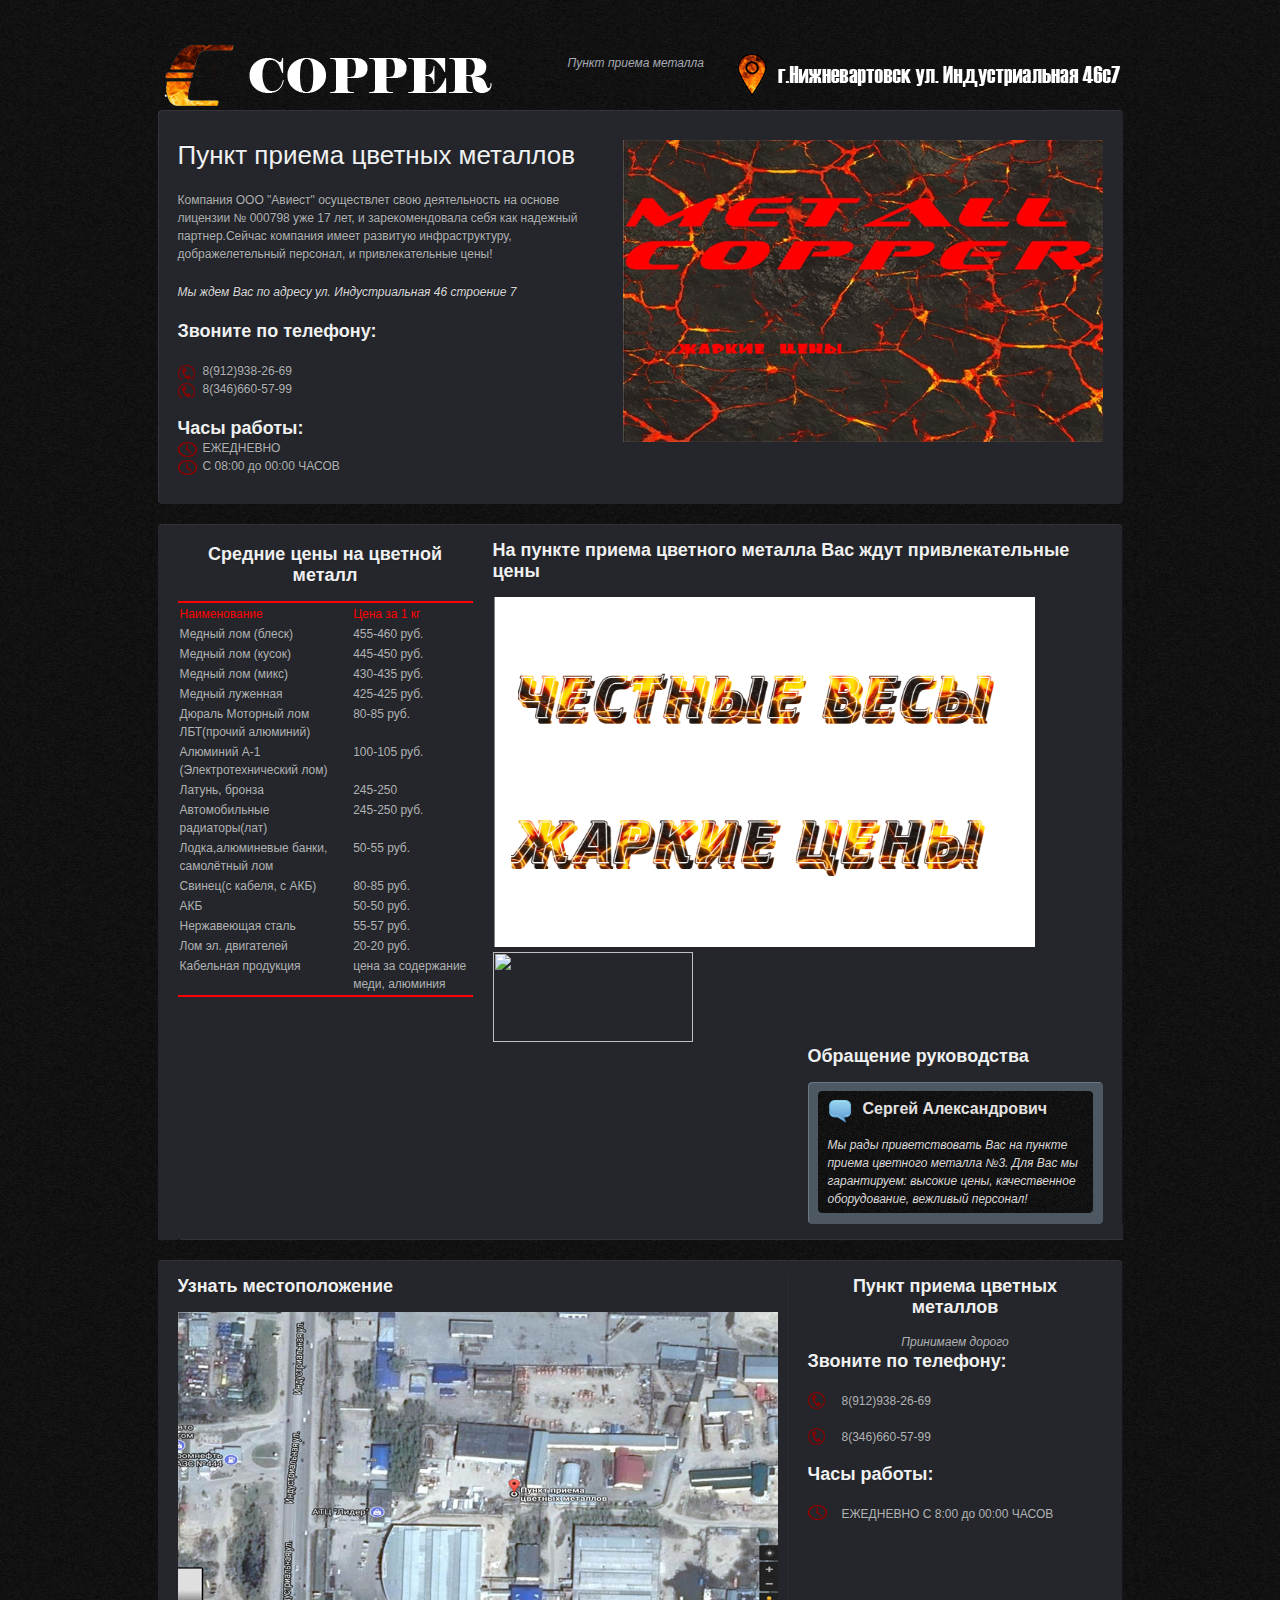
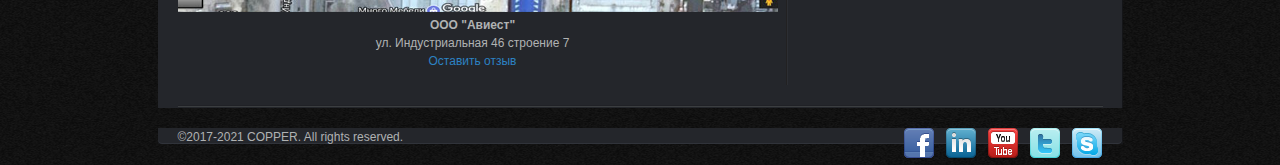
==== index.html @ 227e57f2 "unnit commet" ====
<!DOCTYPE html PUBLIC "-//W3C//DTD XHTML 1.0 Strict//EN" "http://www.w3.org/TR/xhtml1/DTD/xhtml1-strict.dtd">
<html xmlns="http://www.w3.org/1999/xhtml">
<head>
<meta http-equiv="Content-Type" content="text/html; charset=UTF-8" />
<meta name="viewport" content="width=960px, initial-scale=1.0">
	<title>Прием металла</title>
	<link rel="shortcut icon" href="images/favion1.png" type="image/x-icon">
	<link rel="stylesheet" type="text/css" media="screen" href="css/styles.css" />
    <link rel="stylesheet" type="text/css" href="/prettyPhoto.css" media="all" />
    <link rel="stylesheet" type="text/css" href="/jquery.fancybox-1.3.4.css" media="screen"/>
    <link rel="stylesheet" type="text/css" href="/tipsy.css" media="all" />
	<script type="text/javascript" src="js/jquery-1.4.2.min.js"></script>
    <script type="text/javascript" src="js/twitter.js"></script>
	<script type="text/javascript" src="js/jquery.cycle.all.min.js"></script>
	<script type="text/javascript" src="js/jquery.jcarousel.min.js"></script>
    <script type="text/javascript" src="js/jquery.prettyPhoto.js"></script>
    <script type="text/javascript" src="js/fancybox/jquery.fancybox-1.3.4.pack.js"></script>
    <script type="text/javascript" src="js/jquery.tipsy.js"></script>
	<script type="text/javascript" src="js/function.js"></script>
	<script src="https://vk.com/js/api/openapi.js?150" type="text/javascript"></script>
</head>
<body>
	<div class="wrap">
		<div id="header">
		    <img src="images/z1.png" alt="Landiva" />
			<p>Пункт приема металла</p>
			<div class="phone_number">
            <img src="images/adres1.png" alt="Call us" />
            </div>
   		</div>
	</div>
	<div id="featured_area">
        <div class="wrap">
			<ul id="slider_images">
				<li><img src="images/slider/pic12.png" alt="Image" /></li>
			</ul>
            <div class="featured_text">
				<h2>Пункт приема цветных металлов</h2>
				<p>Компания ООО "Авиест" осуществлет свою деятельность на основе лицензии № 000798 уже 17 лет, и зарекомендовала себя как надежный партнер.Сейчас компания имеет развитую инфраструктуру, дображелетельный персонал, и привлекательные цены!			</p>
                <p class="sub">Мы ждем Вас по адресу ул. Индустриальная 46 строение 7 </p>
                <h4> Звоните по телефону:</h4>
                <ul id="features">
                    <li>8(912)938-26-69</li>
                    <li>8(346)660-57-99</li>
                </ul>
				<h4> Часы работы:</h4>
				 <ul id="features1">
                    <li>ЕЖЕДНЕВНО</li>
                    <li>С 08:00 до 00:00 ЧАСОВ</li>
                </ul>
                <div class="action_buttons">
				</div>
				<div></div>
			</div>
		</div>
	</div>
	<div class="wrap">
		<div id="content">
		    <div class="content_top"></div>
            <div class="content_mid">
            <div class="content_area">
             <div class="columns">
                <div class="column">
				<h4 id align="center">Средние цены на цветной металл</h4>
      <table>
          <td><font color="red">Наименование</font></td>
		  <td></td>
		   <td><font color="red">Цена за 1 кг</font></td>
		   <hr>
        </tr>
		  <tr>
          <td>Медный лом (блеск)</td>
		  <td></td>
		  <td>455-460 руб.</td>
		  </tr border: 3px solid black>
		   <tr>
		   <td>Медный лом (кусок)</td>
		  <td></td>
		  <td>445-450 руб.</td>
		   </tr>
		   <td>Медный лом (микс)</td>
		  <td></td>
		  <td>430-435 руб.</td>
        </tr>
		 <td>Медный луженная</td>
		  <td></td>
		  <td>425-425 руб.</td>
        </tr>
		<tr>
          <td>Дюраль
		  Моторный лом
		  ЛБТ(прочий алюминий)</td>
		  <td></td>
		  <td>80-85 руб.</td>
		  </tr>
		   <td>Алюминий А-1
		   (Электротехнический лом)</td>
		  <td></td>
		  <td>100-105 руб.</td>
        </tr>
		  <tr>
          <td>Латунь, бронза </td>
		  <td></td>
		  <td>245-250</td>
		  </tr>
		  <tr>
		  <td>Автомобильные радиаторы(лат)</td>
		  <td></td>
		  <td>245-250 руб.</td>
        </tr>
		 <tr>
          <td>Лодка,алюминевые банки,
		  самолётный лом</td>
		  <td></td>
		  <td>50-55 руб.</td>
		  </tr>
		   <td>Свинец(с кабеля, с АКБ)</td>
		  <td></td>
		  <td>80-85 руб.</td>
        </tr>
		  <tr>
          <td>АКБ</td>
		  <td></td>
		  <td>50-50 руб.</td>
        </tr>
		   <td>Нержавеющая сталь</td>
		  <td></td>
		  <td>55-57 руб.</td>
        </tr>
		 <tr>
          <td>Лом эл. двигателей</td>
		  <td></td>
		  <td>20-20 руб.</td>
        </tr>
		   <td>Кабельная продукция</td>
		  <td></td>
		  <td>цена за содержание меди, алюминия</td>
        </tr>
		</table>
	<hr>	
				</div>
             <h4>На пункте приема цветного металла Вас ждут привлекательные цены</h4>
			  <div class="wrap">
			<ul id="slider_images">
				<li><img src="images/slider/2.png" alt="Image" /></li>
			</ul>
			 <img src=".../images/1.jpg" border="0" title="Жаркие цены" alt="" width="200" height="90"> </img>
            </div>
            <div id="testimonials_area">
            <h4>Обращение руководства</h4>
				<div class="testimonials">
	             <ul id="testimonial">
    	         <li>
    	         <span class="meta">Сергей Александрович</span>
                 <p>Мы рады приветствовать Вас на пункте приема цветного металла №3. Для Вас мы гарантируем: высокие цены, качественное оборудование, вежливый персонал!
    	         <li>
    	         <span class="meta">Алексей Степанцов</span>
                 <p>Хорошее обслуживание, цены приемлемые. Если понадобиться, то обращаться буду сюда</p>
                 </li>
                 </ul>
				</div>
            </div>
            <div class="clear"></div>
			</div>
		    <div class="content_bottom"></div>
		</div>
		</div>
	</div>
	</div>
	<div class="wrap">
	<div id="footer">
	    <div class="content_top"></div>
        <div class="content_mid">
        <div class="footer_area">
        <div class="wrap">
			<div class="bottom_left">
				<h4 id align="center">Узнать местоположение</h4>
				 <a href="https://www.google.ru/maps/place/%D0%9F%D1%83%D0%BD%D0%BA%D1%82+%D0%BF%D1%80%D0%B8%D0%B5%D0%BC%D0%B0+%D1%86%D0%B2%D0%B5%D1%82%D0%BD%D1%8B%D1%85+%D0%BC%D0%B5%D1%82%D0%B0%D0%BB%D0%BB%D0%BE%D0%B2/@60.9615961,76.5318621,383m/data=!3m1!1e3!4m5!3m4!1s0x436d3ecd51646a4b:0x32685d65cf4d503d!8m2!3d60.9625845!4d76.533911" title="Местоположение" target="_blank">
<img id align="center" title="Местоположение" src="images/images/4.jpg" alt="Местопоожение" width="600" height="300" />
</a
<float="left">
<clear>
             <p id align="center" ><strong>ООО "Авиест"</strong><br />
                ул. Индустриальная 46 строение 7 <br />
               <a id="button" title="Отзыв" href="https://www.google.ru/maps/place/%D0%9F%D1%83%D0%BD%D0%BA%D1%82+%D0%BF%D1%80%D0%B8%D0%B5%D0%BC%D0%B0+%D1%86%D0%B2%D0%B5%D1%82%D0%BD%D1%8B%D1%85+%D0%BC%D0%B5%D1%82%D0%B0%D0%BB%D0%BB%D0%BE%D0%B2/@60.9615961,76.5318621,383m/data=!3m1!1e3!4m5!3m4!1s0x0:0x32685d65cf4d503d!8m2!3d60.962585!4d76.5339113" target="_blank">Оставить отзыв</a>
                <div class="twitter-block">
                <div id="twitter"></div>
                </div>
            </div>
            <div class="botttom_contact">
	<h4 id align="center">Пункт приема цветных металлов</h4>
 <p align="center" font-size="14px"> <em> Принимаем дорого</em> </p>
  <h4> Звоните по телефону:</h4>
			 <ul id="features">
                  <img src="images/checklist.png" class="left">  
				   <li>8(912)938-26-69</li></br>
				   <img src="images/checklist.png" class="left">
                    <li>8(346)660-57-99</li></br>
                </ul>
				<h4> Часы работы:</h4>
				 <ul id="features1">
				 <img src="images/checklist1.png" class="left">
                    <li>ЕЖЕДНЕВНО С 8:00 до 00:00 ЧАСОВ</li></br>
							
			</div>
			</div>
            <div class="clear"></div>
			<div class="divider"></div>
            <div class="copyright">
                 <p>&copy;2017-2021 COPPER. All rights reserved.</p>
            </div>
            <div class="social">
				<ul>
            	<li><a href="#" title="facebook"><img src="images/social/facebook_32.png" width="32" height="32" alt="facebook" title="facebook" class="social"/></a></li>
  				<li><a href="#" title="linkedin"><img src="images/social/linkedin_32.png" width="32" height="32" alt="linkedin" title="linkedin" /></a></li>
  				<li><a href="#" title="skype"><img src="images/social/youtube_32.png" width="32" height="32" alt="myspace" title="youtube" /></a></li>
  				<li><a href="#" title="twitter"><img src="images/social/twitter_32.png" width="32" height="32" alt="twitter" title="twitter" /></a></li>
  				<li><a href="#" title="flickr"><img src="images/social/skype_32.png" width="32" height="32" alt="buzz" title="skype" /></a></li>
				</ul>
            </div>
        </div>
		</div>
		    <div class="content_bottom"></div>
	</div>
	</div>
</body>
</html>
---- css/styles.css ----
/* ========================== CSS Reset ========================== */
* {
	border: 0 none;	
	font-family: Helvetica, Arial, sans-serif;
	font-size: 100%;
	font-style: inherit;
	font-weight: inherit;
	margin: 0;
	outline: 0;
	padding: 0;
	vertical-align: baseline;
}

/* ========================== General Styles ========================== */
body {
	background: url("../images/body_bg.png") repeat 50% 0%;
}

.wrap {
	margin: 0 auto;
	width: 965px;
}

a {
	text-decoration: none;
}

a:hover {
	text-decoration: underline;
}

p, li {
	color: #b0b2b3;
	font-size: 12px;
	line-height: 1.5em;
}
td {color: #b0b2b3;
	font-size: 12px;
	line-height: 1.5em;
	
}

h1, h2, h3, h4 {
    font-family:"Nevis",sans-serif;

}

h1 {
	font-size: 30px;
}


h2 {
	font-size: 26px;
}


h3 {
	font-size: 22px;
	color: #eff0f1;
	font-weight: bold;
	text-shadow: 0px 1px 0px #222;
}

h4 {
	font-size: 18px;
	color: #eff0f1;
	font-weight: bold;
	text-shadow: 0px 1px 0px #222;
}


img.left {
	margin-right: 15px;
}

img.right {
	margin-left: 15px;
}

ul {
	list-style: none;
}

strong {
	font-weight: bold;
}

em {
	font-style: italic;
}

.clear {
	clear: both;
	overflow: hidden;
}

.divider {
	background: url("../images/divider.png") repeat-x top left;
	height: 3px;
	margin-left:0 auto;
	margin-right:0 auto;
	margin-top:20px;
	margin-bottom:20px;
}

.divider_bottom {
	background: url("../images/divider.png") repeat-x top left;
	height: 3px;
	margin-left:0 auto;
	margin-right:0 auto;
	margin-bottom:20px;
}

.left {
    float:left;
}

/* ============= buttons ==================  */
.action_buttons {
    margin-top:20px;
}

.action_buttons ul li {
    margin-bottom: 20px;
    float:left;
    list-style:none;
    background:none;

}

.action_buttons ul li a {
    text-decoration:none;
    text-shadow:0 1px 1px #4d4f55;
}

.action_button1 {
    background: url(../images/action_button1.png) no-repeat;
    display: block;
    width: 148px;
    height:  43px;
    line-height: 43px;
    text-align:center;
    font-size: 20px;
    color: #fff;
    font-weight: bold;
}

.tour_button {
    background: url(../images/tour_button.png) no-repeat;
    display: block;
    width: 120px;
    height:  31px;
    line-height: 31px;;
    text-align:center;
    font-size: 12px;
    color: #fff;
    font-weight: bold;
    margin-top:20px;
}

.tour_button:hover {
    text-decoration:none;
}

.action_button2 {
    background: url(../images/action_button2.png) no-repeat;
    display: block;
    width: 148px;
    height:  43px;
    line-height: 43px;
    text-align:center;
    font-size: 20px;
    color: #fff;
    font-weight: bold;
}

	.or {
    margin-left:10px;
    margin-right: 10px;
    line-height:43px;
    font-size: 20px;
    color: #828282;
 }
 
 
.columns a.more_button {
    font-size:12px;
    display: block;
    text-align:center;
    background:url("../images/more_button.png") no-repeat;
    width:100px;
    height:30px;
    padding:8px 0 0;
    color:#fff;
    text-shadow:0 1px 1px #4d4f55;
}

.columns a.more_button:hover {
	text-decoration: none;
}



/* ========================== Header Styles ========================== */
#header {
	height: 64px;
	padding-top: 40px;
}

#header img, #header h1 {
	float: left;
}

#header p {
	color: #a6aab3;
	float:left;
	font-size: 12px;
	margin: 14px 0 20px 10px;
	font-style:italic;
}

#header .phone_number {
    float:right;
}


/* ========================== Content Styles ========================== */
#content {
    margin-top:20px;
	margin-bottom: 20px;
	overflow: hidden;
}

#content .content_top, #footer .content_top{
    background: url("../images/content_top_bg.png") no-repeat;
    width:965px;
    height:16px;

}

#content .content_mid, #footer .content_mid {
    background: url("../images/content_mid_bg.png") repeat-y;
    width:965px;
}

#content .content_bottom, #footer .content_bottom  {
    background: url("../images/content_bottom_bg.png") no-repeat;
    width:965px;
    height:16px;
}

#content .content_area {
   width:925px;
   margin:0 auto;

}

#content h4 {
    margin-bottom:15px;
}

/* ========================== columns Styles ========================== */
.columns {
    width:925px;
	overflow: hidden;
}

.columns .column_last {
	margin-right: 0;
	padding-right: 0;
	float: right;
	width: 295px;
	padding-top: 4px;
}

.columns .column {
	float: left;
	margin-right: 20px;
	padding-top: 4px;
	width: 295px;
	margin-left:0;
}

.columns p {
	margin-bottom: 15px;
}

.column p, .column_last p {
    color:#ffffff;
}



/* ======== scroll images ======*/

#scrollimages-wrap {
    min-width: 610px;
    float:left;
    padding-bottom:4px;
}

#scrollimages {
    width: 610px;
    height: 142px;
    background: url(../images/scrollimages_bg.png) no-repeat;
    float:right;
    display: block;
    overflow:hidden;
    position: relative;
}

#scrollimages .jcarousel-container-horizontal {
    width: 540px;
    padding-top: 20px;
    float: left;
    margin-left: 35px;
}
#scrollimages .jcarousel-item {
    width: 118px;
    height: 88px;
    padding: 7px;
    background:transparent url(../images/tumb-bg.png) no-repeat center;
    border:none;
}
#scrollimages .jcarousel-item-horizontal {
    margin-left: 0;
    margin-right: 20px;
}

.carousel-next {
    width: 25px;
    height: 25px;
    display: block;
    cursor: pointer;
    text-indent: -9999px;
    background: transparent url(../images/control-next.png) no-repeat 0 0;
    position: absolute;
    right: 5px;
    top: 41%;
    float: left;
}

.carousel-next:hover {
   background: transparent url(../images/control-next-hover.png) no-repeat 0 0;
}

.carousel-prev {
    width: 25px;
    height: 25px;
    display: block;
    cursor: pointer;
    text-indent: -9999px;
    background: transparent url(../images/control-prev.png) no-repeat 0 0;
    position: absolute;
    left: 5px;
    top: 41%;
    float: left;
}

.carousel-prev:hover {
    background: transparent url(../images/control-prev-hover.png) no-repeat 0 0;
}

a.zoom {
    position: relative;
    display: block;
    background: url(../images/icon-black.png) center center no-repeat;
    margin: 0;
    padding: 0;
}


/*================== Hide content =======================*/
.hide {
    display:none;
}

#more_desc1, #more_desc2, #more_desc3 {
    border:1px solid #EBEBEB;
    padding:20px;
    background:#fefefe;
    width:600px;
}

#more_desc1 h4, #more_desc2 h4, #more_desc3 h4 {
    color:#4e5863;
	text-shadow: 0px -1px 0px #fff;
	padding-left:20px;
}

#more_desc1 p, #more_desc2 p, #more_desc3 p {
    font-size:12px;
    padding:20px 20px 0;
    line-height:1.5em;
}



#footer .botttom_contact a.more_button {
    float:left;
    font-size:12px;
    display: block;
    text-align:center;
    background:url("../images/more_button.png") no-repeat;
    width:100px;
    height:30px;
    padding:8px 0 0;
    color:#fff;
    text-shadow:0 1px 1px #4d4f55;
    margin-top:5px;
}

#footer .botttom_contact a.more_button:hover {
	text-decoration: none;
}
	
#contact-form{
    border:1px solid #EBEBEB;
    padding:20px;
    background:#fefefe;
}

.notification_error,.notification_ok{
    margin:10px 0px 10px 0px;
    line-height:1.5em;
    font-size:13px;
    color:red;
}

.notification_ok {
    color:#b6b6b8;
}

#contact-form h4 {
    margin:5px 0px 6px 0px;
    color:#4e5863;
	text-shadow: 0px -1px 0px #fff;
    border:none;

}

#contact-form li{
    list-style:none;
    padding:10px 0px 10px 0px;
    clear:both;
}

#contact-form input{

    float:left;
    width:220px;
    height:20px;
    border:1px solid #DDD;
    -moz-border-radius:2px;
    -webkit-border-radius:2px;
    border-radius:2px;
    padding-left:10px;
}

#contact-form label{
    font-size:12px;
    width:120px;
    float:left;
    color:#b0b2b3;
    text-shadow:0 1px 1px #fff;
}

#contact-form textarea{
    width:220px;
    height:140px;
    float:left;
    border:1px solid #DDD;
    -moz-border-radius: 4px;
    -webkit-border-radius: 4px;
    border-radius: 4px;
}

#contact-form input:hover, #contact-form textarea:hover,
#contact-form input:focus, #contact-form textarea:focus {
    box-shadow: rgba(0,0,0, 0.1) 0px 0px 8px;
    -moz-box-shadow: rgba(0,0,0, 0.1) 0px 0px 8px;
    -webkit-box-shadow: rgba(0,0,0, 0.1) 0px 0px 8px;
}

#contact-form button{
    width:100px;
    height:30px;
    margin:10px 0px 0px 0px;
    padding:0 0 0;
    color:#fff;
    text-shadow:0 1px 1px #4d4f55;
    font-size:12px;
    text-align:center;
    line-height:1.5em;
    cursor:pointer;
    background:url(../images/more_button.png);
    border:0px;
}

}

/* ========================== featured Styles ========================== */


#featured_area {
	padding: 15px 0;
}

#featured_area .wrap {
	background: url("../images/featured-area-bg.png") no-repeat top left;
	width: 965px;
	height: 394px;
	overflow: hidden;
	position: relative;
}



#featured_area #slider_images {
	position: absolute;
	left: 465px;
	top: 30px;
	height: 310px;
	width: 480px;
	overflow: hidden;
}

#featured_area p {
	color: #b0b2b3;
	font-size: 12px;
	margin-bottom: 0;
	text-shadow: 0px -1px 0px #1a1b1f;
	line-height:1.5em;
	padding-top:20px;
}

#featured_area h2 {
	color: #eff0f1;
	font-size: 26px;
	margin-bottom: 0;
	text-shadow: 0px -1px 0px #1a1b1f;
}

#featured_area .sub {
	color: #d8d8d8;
	text-shadow: 0px -1px 0px #1a1b1f;
	font-style:italic;
}

.featured_text {
	position: absolute;
	width:425px;
	top: 30px;
	margin-left: 20px;
}

.featured_text h4 {
    margin-top:20px;
}

.featured_text ul#features {
    margin-top:20px;
}


.featured_text ul#features li {
	color: #b0b2b3;
	text-shadow: 0px -1px 0px #1a1b1f;
	line-height:1.5em;
    background:url("../images/checklist.png") no-repeat 0% 3px;
    padding-left:25px;
}

.featured_text ul#features1 li {
	color: #b0b2b3;
	text-shadow: 0px -1px 0px #1a1b1f;
	line-height:1.5em;
    background:url("../images/checklist1.png") no-repeat 0% 3px;
    padding-left:25px;
}
 hr {
    border: none; /* Убираем границу */
    background-color: red; /* Цвет линии */
    color: red; /* Цвет линии для IE6-7 */
    height: 2px; /* Толщина линии */
   }
#sliderNav {
	bottom: 25px;
	overflow: hidden;
	position: absolute;
	left: 415px;
}

#sliderNav a {
	background: url("../images/slider_buttons.png") no-repeat bottom left;
	display: block;
	float: left;
	height: 12px;
	margin: 0 0 0 7px;
	text-indent: -9999px;
	width: 12px;
}

#sliderNav a.activeSlide {
	background-position: top left;
}


/*================ Featured form ========================================= */

.featured_form {
    float:right;
	width: 465px;
	margin-top: 30px;
    background:transparent url(../images/ver_divider.png) center left repeat-y;
    padding-left:32px;
}


#signupform {
    float:right;
	height: auto;
	width: 445px;
	margin-right:20px;
	background-color: #363c44;
	border-left: 1px solid #4d5661;
	border-top: 1px solid #4d5661;
	border-radius: 4px;
	-moz-border-radius: 4px;
	-webkit-border-radius: 4px;
	padding-bottom:20px;
}


.form_input {
    margin-top:-10px;
	background: url("../images/form_divider.png") repeat-x bottom;
	padding-bottom:10px;
}

.form_input_first {
    margin-top:-10px;
	background: url("../images/form_divider.png") repeat-x bottom;
	padding-bottom:10px;
}

.form_input_last {
    margin-top:0px;
}

label {

    font-size:12px;
    line-height:33px;
	color: #b0b2b3;
	text-shadow: 0px -1px 0px #1a1b1f;
	margin-left: 30px;
    text-align:left;
    font-weight:bold;
}

#signupform input {
    float:right;

	background: url("../images/feat_form_input.png") no-repeat top left;
	height: 33px;
	width: 300px;
	color: #b0b2b3;
	font-size:12px;
	font-weight:bold;
	padding-left:10px;
    margin-right:20px;
	line-height: 1.5em;
}

#signupform input:focus {
	background: url("../images/feat_form_input_focus.png") no-repeat top left;
}

#signupform > div {
	margin-bottom: 20px;
}

#signupform .form_input_last input#checkbox {
	float: left;
	width: 12px;
	height: 12px;
	margin: 15px 15px 0 0;
	margin-left:30px;
}

#signupform img.arrow_down {
    padding-left:30px;
    margin-top:20px;
    float:left;
    margin-right:20px;
}

#signupform h4 {
    margin-top:20px;
    line-height:1.5em;
	background: url("../images/form_divider.png") repeat-x bottom;
	padding-bottom:20px;
}

#signupform span {
	float: left;
	margin: 12px 0 0 0;
	line-height: 1.5em;
	font-size: 12px;
	color: #eee;
}


#signupform span a {
    color:#2c82c3;
}


#signupform #submit {
	height: 31px;
	width: 120px;
	background: url("../images/signup.png") no-repeat top left;
	display: block;
    color:#fff;
    text-shadow:0 1px 1px #4d4f55;
    font-size:12px;
    cursor:pointer;
    float:right;
    margin-right:30px;
}


/* ========================== Newsletter Styles ========================== */
#newsletter {
	background: url("../images/newsletter_form.png") no-repeat top left;
	height: 65px;
	margin-bottom: 20px;
	overflow: hidden;
	padding-left: 100px;
}

#newsletter h4 {
    line-height:1.5em;
	margin-left: 10px;
	padding-top:8px;
}

#newsletter p {
	color: #b0b2b3;
    line-height:1.5em;
	font-style: italic;
	margin-left: 10px;
}

#newsletter form {
	float: right;
	margin: -37px 20px 0 0;
	overflow: hidden;
}

#newsletter input, #newsletter button {
	float: left;
	height: 33px;
}

#newsletter input {
	background: url("../images/newsletter_form_input.png") no-repeat top left;
	color: #eee;
	font-size: 12px;
	margin-right: 10px;
	padding-left: 10px;
	width: 241px;
	line-height: 33px;
}

#newsletter button {
	background: url("../images/newsletter_form_button.png") no-repeat top left;
	text-indent: -9999px;
	width: 80px;
	cursor:pointer;
}


/*----- Testimonial ------*/

#testimonials_area {
    float:right;
    width:295px;
}



.testimonials {
    float:right;
    width:295px;
    height:142px;
    background: url("../images/small-right.png") no-repeat top left;
}

.testimonials ul li {
    padding:20px;
    padding-top:15px;
    line-height:1.5em;
    color:#e3e1e1;
}

.testimonials span.meta {
    background:url("../images/quote.png") top left no-repeat;
    font-size:16px;
    font-weight:bold;
    text-align:right;
    padding-left:35px;
    line-height:1.5em;
    padding-bottom:15px;
}


.testimonials p {
    color:#d9d7d7;
    font-style:italic;
    padding-top:15px;
}




/* ========================== Footer Styles ========================== */
#footer {	
	padding: 0;
	margin-bottom:20px;
}

#footer .footer_area {
   width:925px;
   margin:0 auto;
}

#footer .wrap {
	overflow: hidden;
   width:925px;
}

.botttom_contact {
	float: right;
	width:295px;
    padding-left:20px;
}

.botttom_contact h4 {
    margin-bottom:15px;
}

.botttom_contact p {
    line-height:1.5em;
}

.botttom_contact ul {
    margin-top:20px;

}

.botttom_contact ul li.f_right {
    float:right;

}

#footer p {
	color: #b0b2b3;
}
#footer a {
    color:#2c82c3;
}

.twitter-block {
    margin-top:15px;
    color:#b0b2b3;
}

.bottom_left img.left {
    float:left;
}

#twitter {
	width: 590px;
	float: left;
	padding-right:20px;
}
#twitter ul {
	padding: 0;
	margin: 0;
	float: left;
}
#twitter ul li {
    background:url("../images/tweet_quote.png") top left no-repeat;
	line-height: 1.5em;
	float: left;
    margin-bottom:15px;
	padding-left:35px;
}
#twitter ul li a {
	padding: 0;
}
#twitter ul li a:hover {
	text-decoration: none;
	border-bottom: 1px solid #444444;
}


.bottom_left  {
    background:url(../images/ver_divider.png) right repeat-y;
    float:left;
    width:590px;
    padding-right:20px;
}

.bottom_left h4 {
    text-align:left;
}

.bottom_left img {
	margin-top: 15px;
}

.footer_area .copyright {
    float:left;
}

.footer_area .copyright p {
    line-height:1.5em;
}

/*--- Social ---- */

.social {
    float:right;
}

.social ul {
    list-style:none;
}

.social ul li {
    float:left;
    margin-left:10px;
}
/*--- Table ---- */
.table { 
cellpading="0"
cellspacing="0" 
width="100%" 
height="100%" 
border:2 solid black
}
.font-style {
bgcolor:fff;}
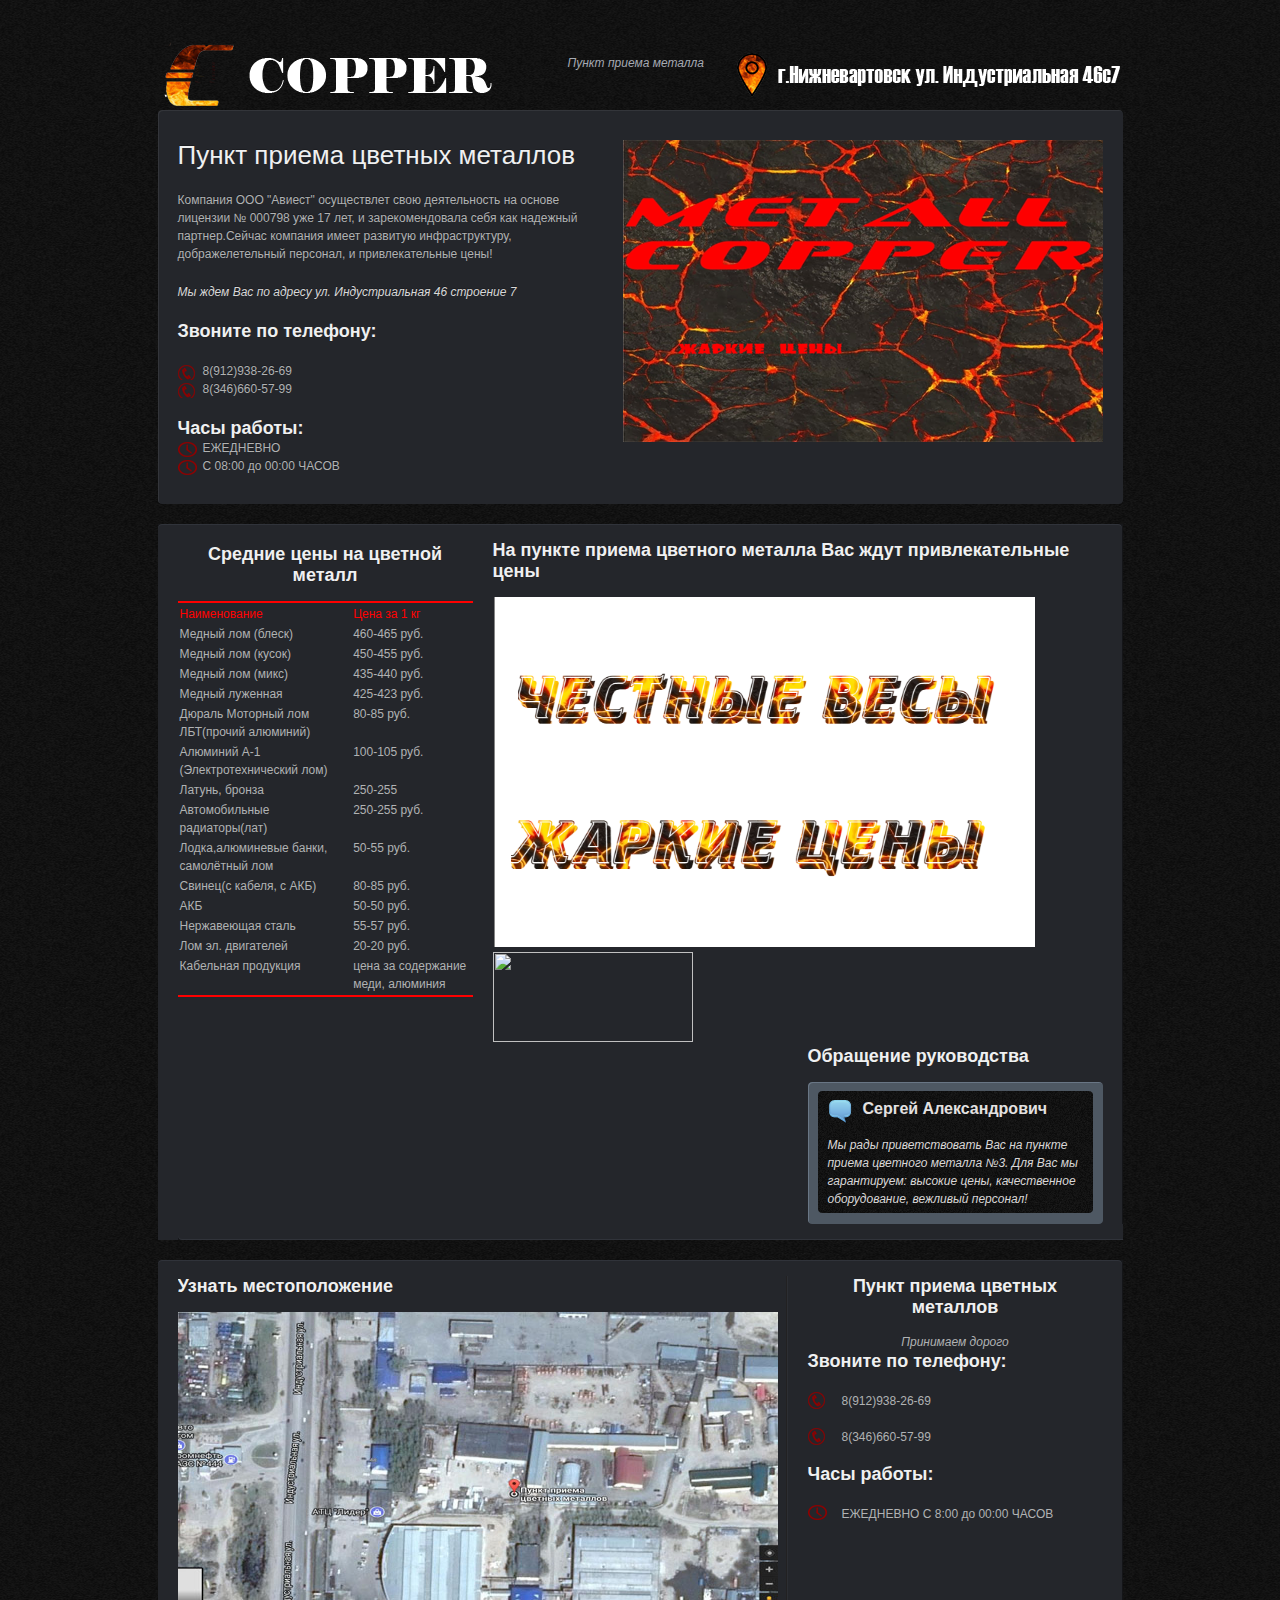
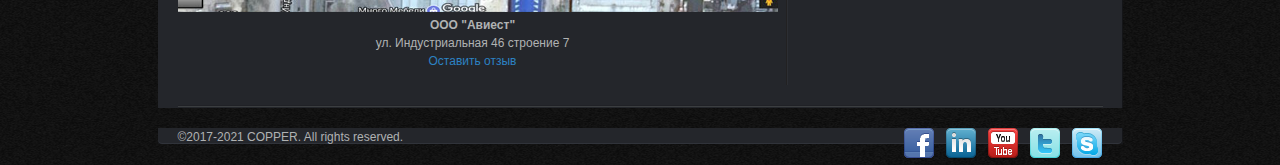
==== commit 65d5a033: "Unit commet" ====
--- a/index.html
+++ b/index.html
@@ -71,20 +71,20 @@
 		  <tr>
           <td>Медный лом (блеск)</td>
 		  <td></td>
-		  <td>455-460 руб.</td>
+		  <td>460-465 руб.</td>
 		  </tr border: 3px solid black>
 		   <tr>
 		   <td>Медный лом (кусок)</td>
 		  <td></td>
-		  <td>445-450 руб.</td>
+		  <td>450-455 руб.</td>
 		   </tr>
 		   <td>Медный лом (микс)</td>
 		  <td></td>
-		  <td>430-435 руб.</td>
+		  <td>435-440 руб.</td>
         </tr>
 		 <td>Медный луженная</td>
 		  <td></td>
-		  <td>425-425 руб.</td>
+		  <td>425-423 руб.</td>
         </tr>
 		<tr>
           <td>Дюраль
@@ -101,12 +101,12 @@
 		  <tr>
           <td>Латунь, бронза </td>
 		  <td></td>
-		  <td>245-250</td>
+		  <td>250-255</td>
 		  </tr>
 		  <tr>
 		  <td>Автомобильные радиаторы(лат)</td>
 		  <td></td>
-		  <td>245-250 руб.</td>
+		  <td>250-255 руб.</td>
         </tr>
 		 <tr>
           <td>Лодка,алюминевые банки,
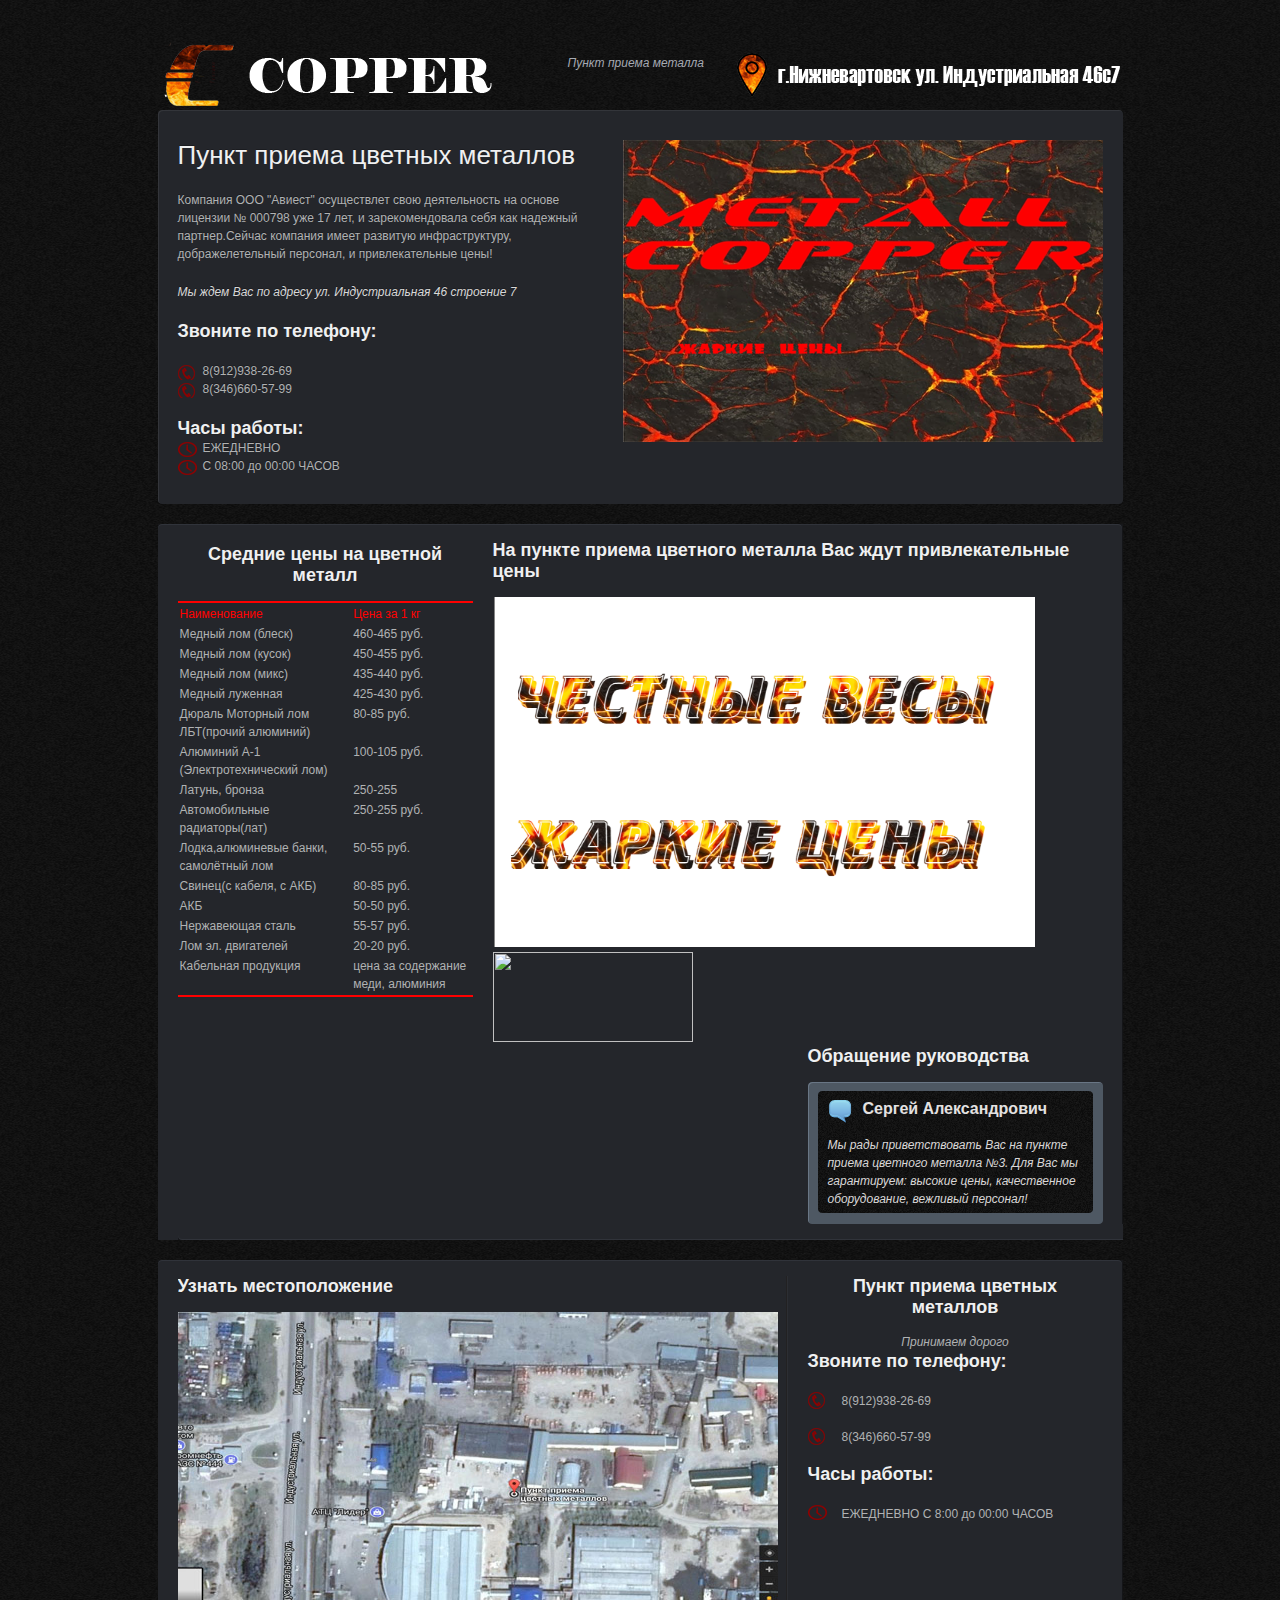
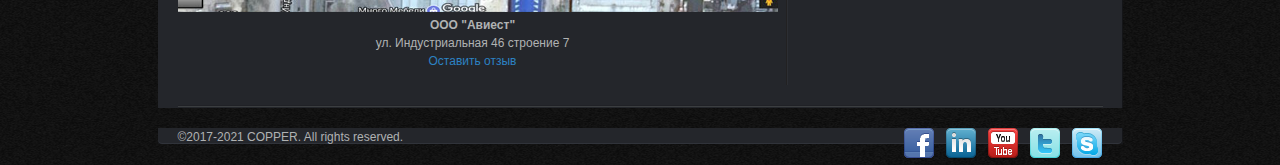
==== commit 07b82a4f: "Unit commmet" ====
--- a/index.html
+++ b/index.html
@@ -84,7 +84,7 @@
         </tr>
 		 <td>Медный луженная</td>
 		  <td></td>
-		  <td>425-423 руб.</td>
+		  <td>425-430 руб.</td>
         </tr>
 		<tr>
           <td>Дюраль
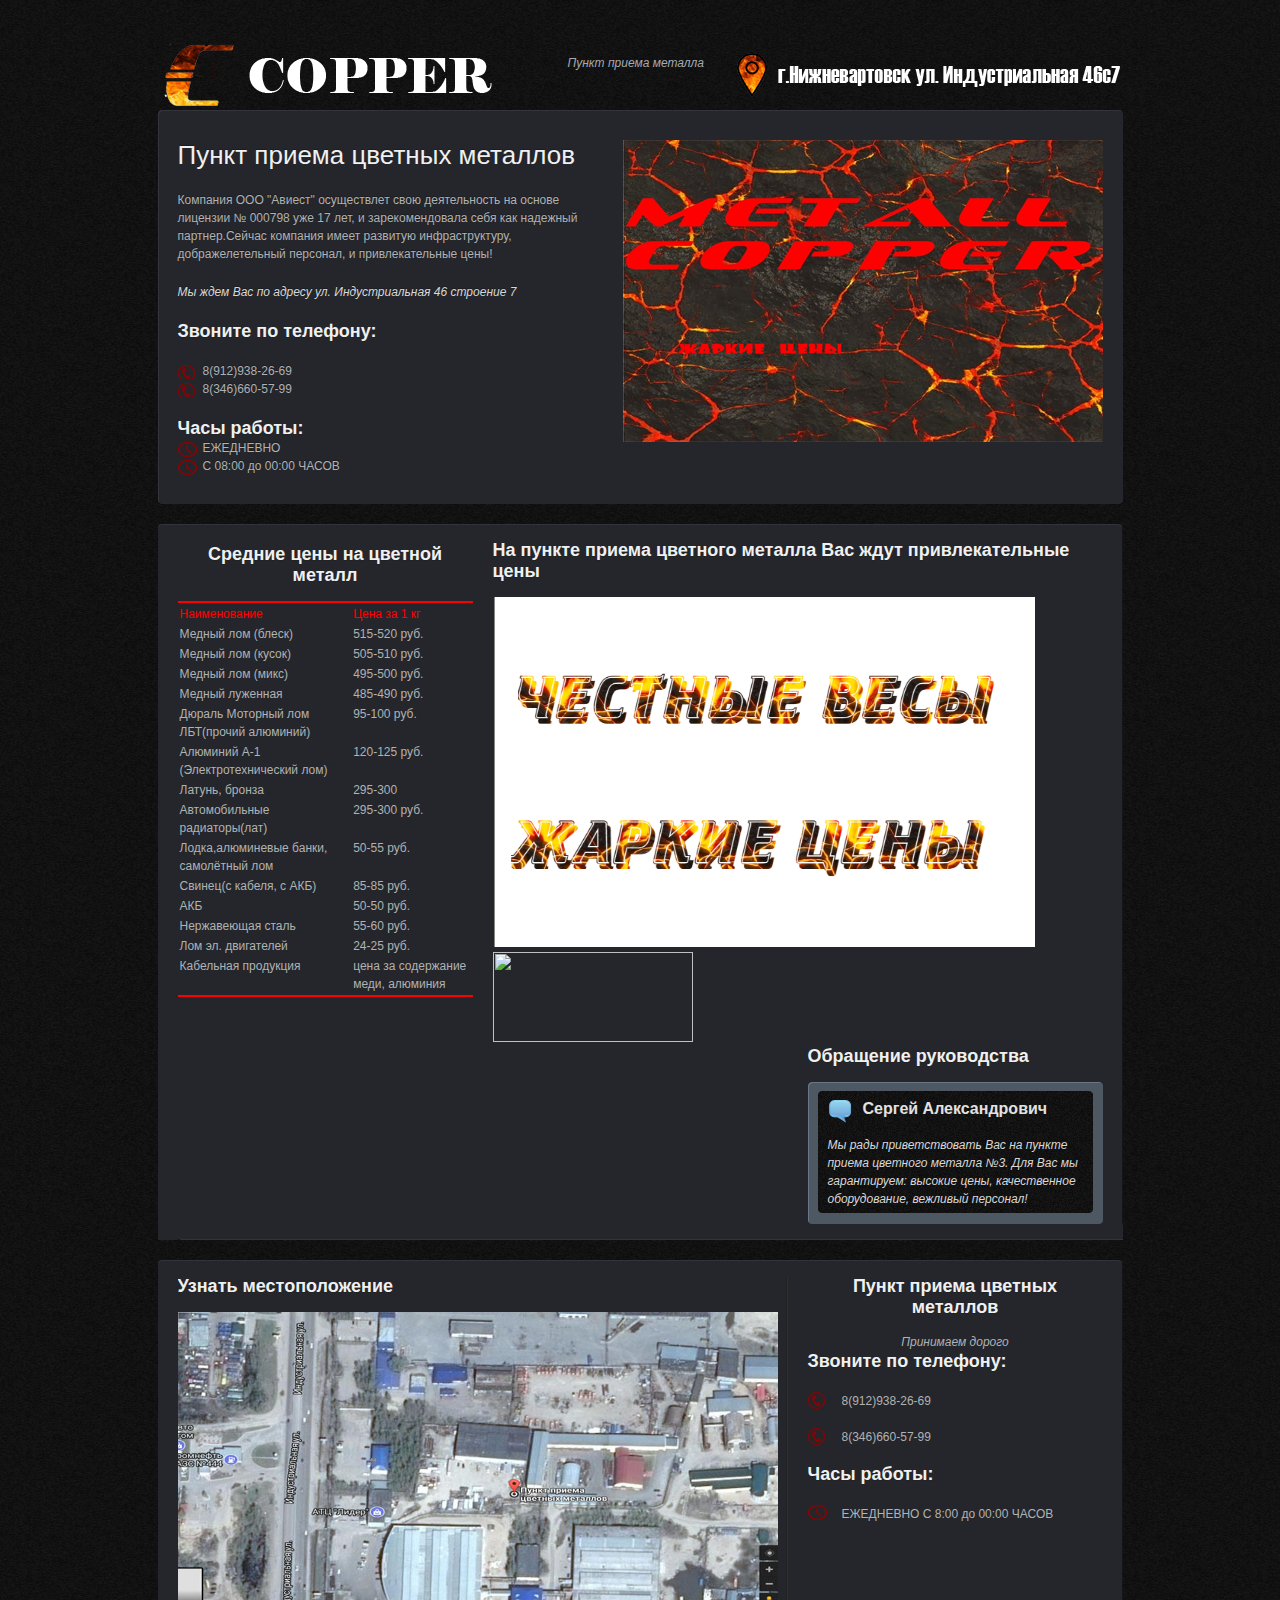
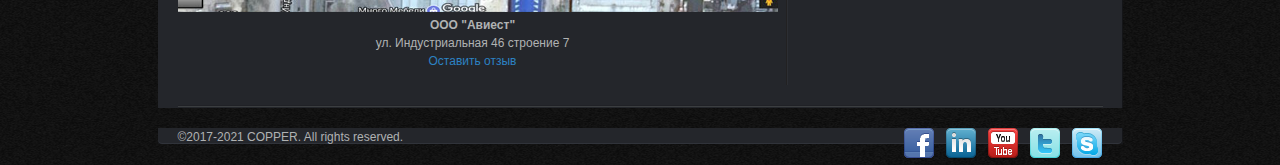
==== commit 6381ad59: "Update index.html" ====
--- a/index.html
+++ b/index.html
@@ -71,42 +71,42 @@
 		  <tr>
           <td>Медный лом (блеск)</td>
 		  <td></td>
-		  <td>460-465 руб.</td>
+		  <td>515-520 руб.</td>
 		  </tr border: 3px solid black>
 		   <tr>
 		   <td>Медный лом (кусок)</td>
 		  <td></td>
-		  <td>450-455 руб.</td>
+		  <td>505-510 руб.</td>
 		   </tr>
 		   <td>Медный лом (микс)</td>
 		  <td></td>
-		  <td>435-440 руб.</td>
+		  <td>495-500 руб.</td>
         </tr>
 		 <td>Медный луженная</td>
 		  <td></td>
-		  <td>425-430 руб.</td>
+		  <td>485-490 руб.</td>
         </tr>
 		<tr>
           <td>Дюраль
 		  Моторный лом
 		  ЛБТ(прочий алюминий)</td>
 		  <td></td>
-		  <td>80-85 руб.</td>
+		  <td>95-100 руб.</td>
 		  </tr>
 		   <td>Алюминий А-1
 		   (Электротехнический лом)</td>
 		  <td></td>
-		  <td>100-105 руб.</td>
+		  <td>120-125 руб.</td>
         </tr>
 		  <tr>
           <td>Латунь, бронза </td>
 		  <td></td>
-		  <td>250-255</td>
+		  <td>295-300</td>
 		  </tr>
 		  <tr>
 		  <td>Автомобильные радиаторы(лат)</td>
 		  <td></td>
-		  <td>250-255 руб.</td>
+		  <td>295-300 руб.</td>
         </tr>
 		 <tr>
           <td>Лодка,алюминевые банки,
@@ -116,7 +116,7 @@
 		  </tr>
 		   <td>Свинец(с кабеля, с АКБ)</td>
 		  <td></td>
-		  <td>80-85 руб.</td>
+		  <td>85-85 руб.</td>
         </tr>
 		  <tr>
           <td>АКБ</td>
@@ -125,12 +125,12 @@
         </tr>
 		   <td>Нержавеющая сталь</td>
 		  <td></td>
-		  <td>55-57 руб.</td>
+		  <td>55-60 руб.</td>
         </tr>
 		 <tr>
           <td>Лом эл. двигателей</td>
 		  <td></td>
-		  <td>20-20 руб.</td>
+		  <td>24-25 руб.</td>
         </tr>
 		   <td>Кабельная продукция</td>
 		  <td></td>
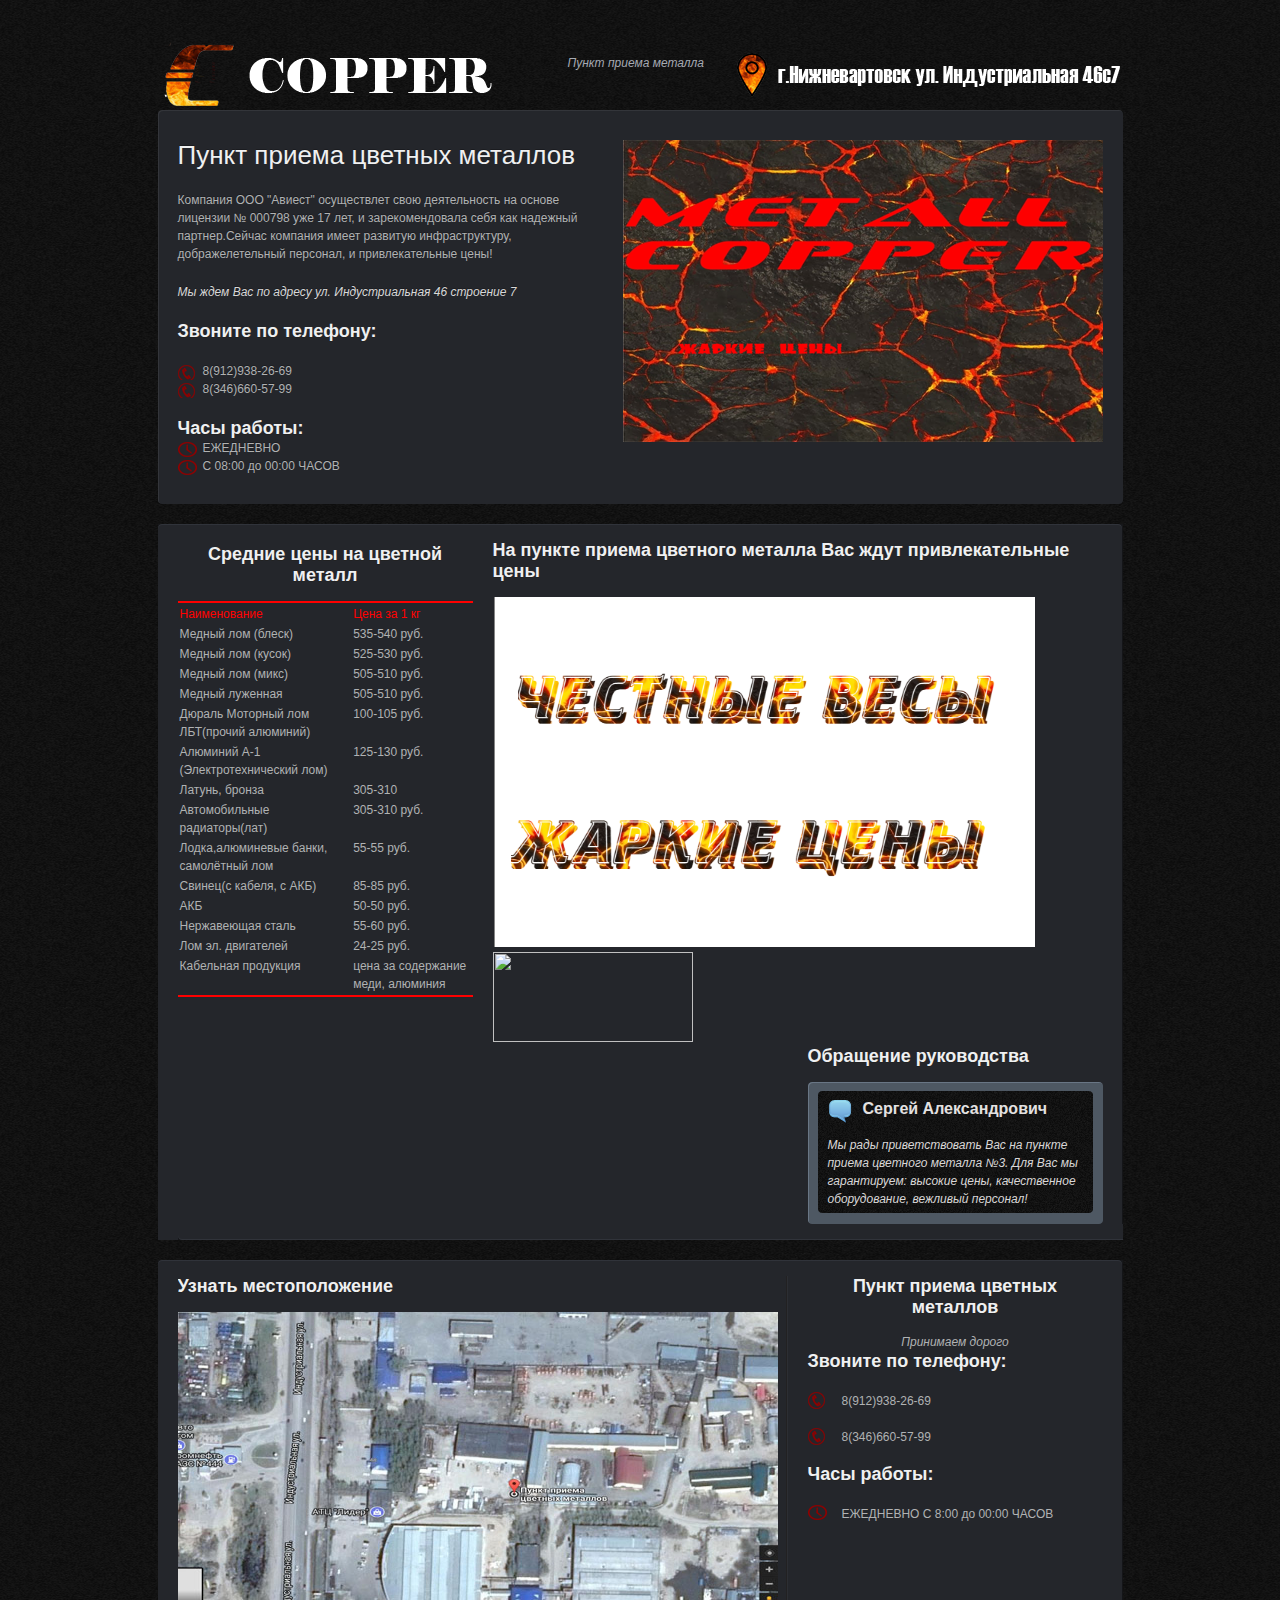
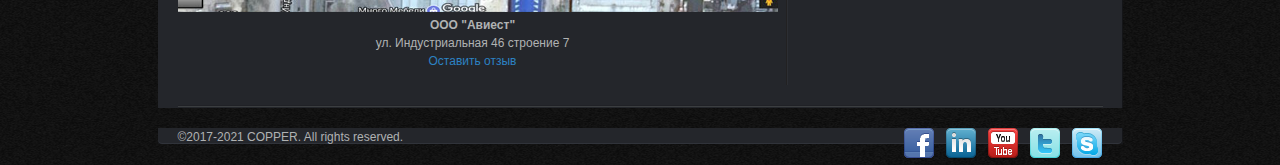
==== commit d7f3aa2d: "unit commit" ====
--- a/index.html
+++ b/index.html
@@ -71,48 +71,48 @@
 		  <tr>
           <td>Медный лом (блеск)</td>
 		  <td></td>
-		  <td>515-520 руб.</td>
+		  <td>535-540 руб.</td>
 		  </tr border: 3px solid black>
 		   <tr>
 		   <td>Медный лом (кусок)</td>
 		  <td></td>
-		  <td>505-510 руб.</td>
+		  <td>525-530 руб.</td>
 		   </tr>
 		   <td>Медный лом (микс)</td>
 		  <td></td>
-		  <td>495-500 руб.</td>
+		  <td>505-510 руб.</td>
         </tr>
 		 <td>Медный луженная</td>
 		  <td></td>
-		  <td>485-490 руб.</td>
+		  <td>505-510 руб.</td>
         </tr>
 		<tr>
           <td>Дюраль
 		  Моторный лом
 		  ЛБТ(прочий алюминий)</td>
 		  <td></td>
-		  <td>95-100 руб.</td>
+		  <td>100-105 руб.</td>
 		  </tr>
 		   <td>Алюминий А-1
 		   (Электротехнический лом)</td>
 		  <td></td>
-		  <td>120-125 руб.</td>
+		  <td>125-130 руб.</td>
         </tr>
 		  <tr>
           <td>Латунь, бронза </td>
 		  <td></td>
-		  <td>295-300</td>
+		  <td>305-310</td>
 		  </tr>
 		  <tr>
 		  <td>Автомобильные радиаторы(лат)</td>
 		  <td></td>
-		  <td>295-300 руб.</td>
+		  <td>305-310 руб.</td>
         </tr>
 		 <tr>
           <td>Лодка,алюминевые банки,
 		  самолётный лом</td>
 		  <td></td>
-		  <td>50-55 руб.</td>
+		  <td>55-55 руб.</td>
 		  </tr>
 		   <td>Свинец(с кабеля, с АКБ)</td>
 		  <td></td>
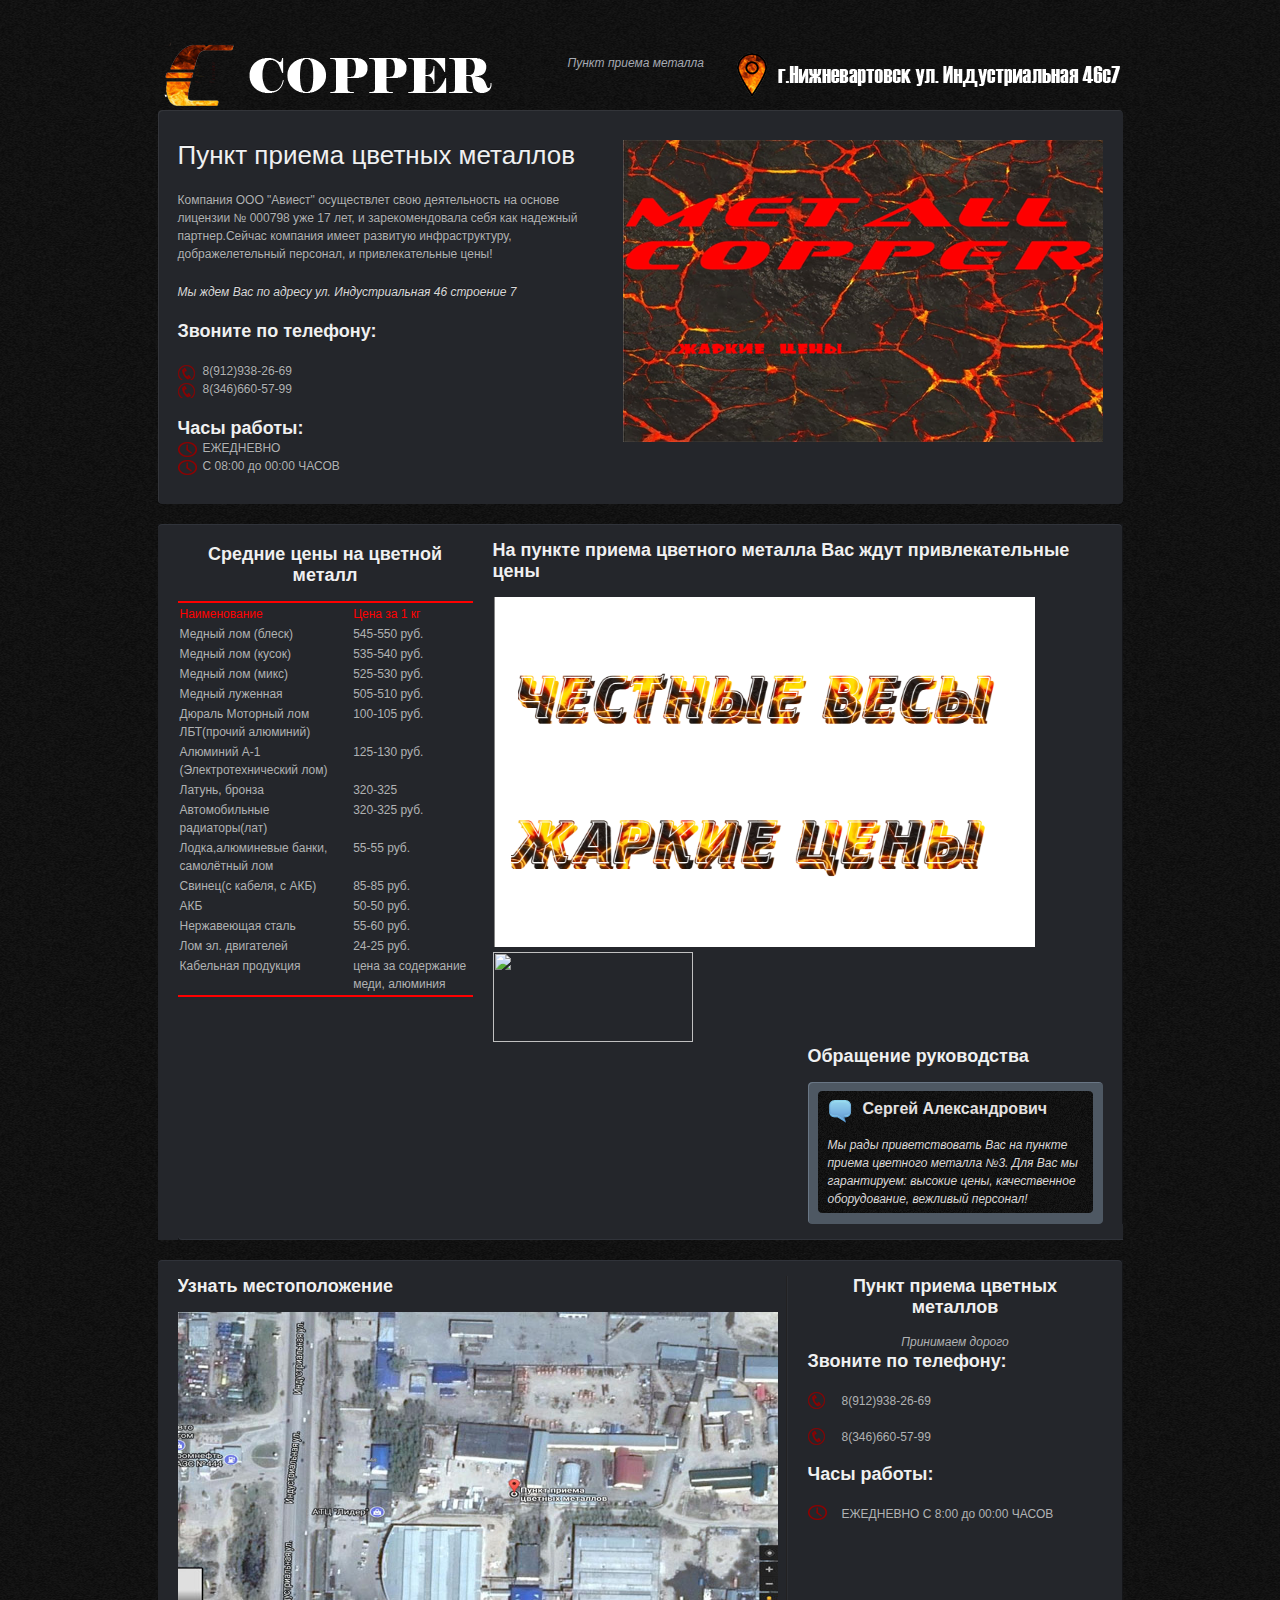
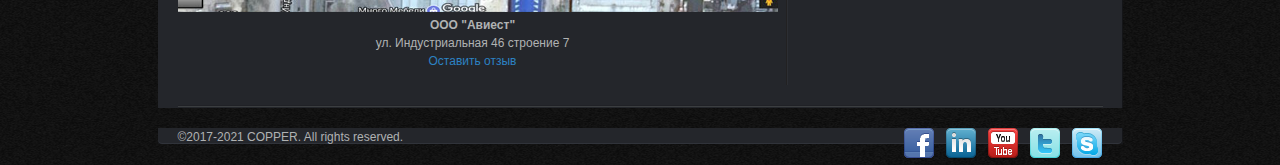
==== commit 6d2aaa75: "unnitt" ====
--- a/index.html
+++ b/index.html
@@ -71,16 +71,16 @@
 		  <tr>
           <td>Медный лом (блеск)</td>
 		  <td></td>
-		  <td>535-540 руб.</td>
+		  <td>545-550 руб.</td>
 		  </tr border: 3px solid black>
 		   <tr>
 		   <td>Медный лом (кусок)</td>
 		  <td></td>
-		  <td>525-530 руб.</td>
+		  <td>535-540 руб.</td>
 		   </tr>
 		   <td>Медный лом (микс)</td>
 		  <td></td>
-		  <td>505-510 руб.</td>
+		  <td>525-530 руб.</td>
         </tr>
 		 <td>Медный луженная</td>
 		  <td></td>
@@ -101,12 +101,12 @@
 		  <tr>
           <td>Латунь, бронза </td>
 		  <td></td>
-		  <td>305-310</td>
+		  <td>320-325</td>
 		  </tr>
 		  <tr>
 		  <td>Автомобильные радиаторы(лат)</td>
 		  <td></td>
-		  <td>305-310 руб.</td>
+		  <td>320-325 руб.</td>
         </tr>
 		 <tr>
           <td>Лодка,алюминевые банки,
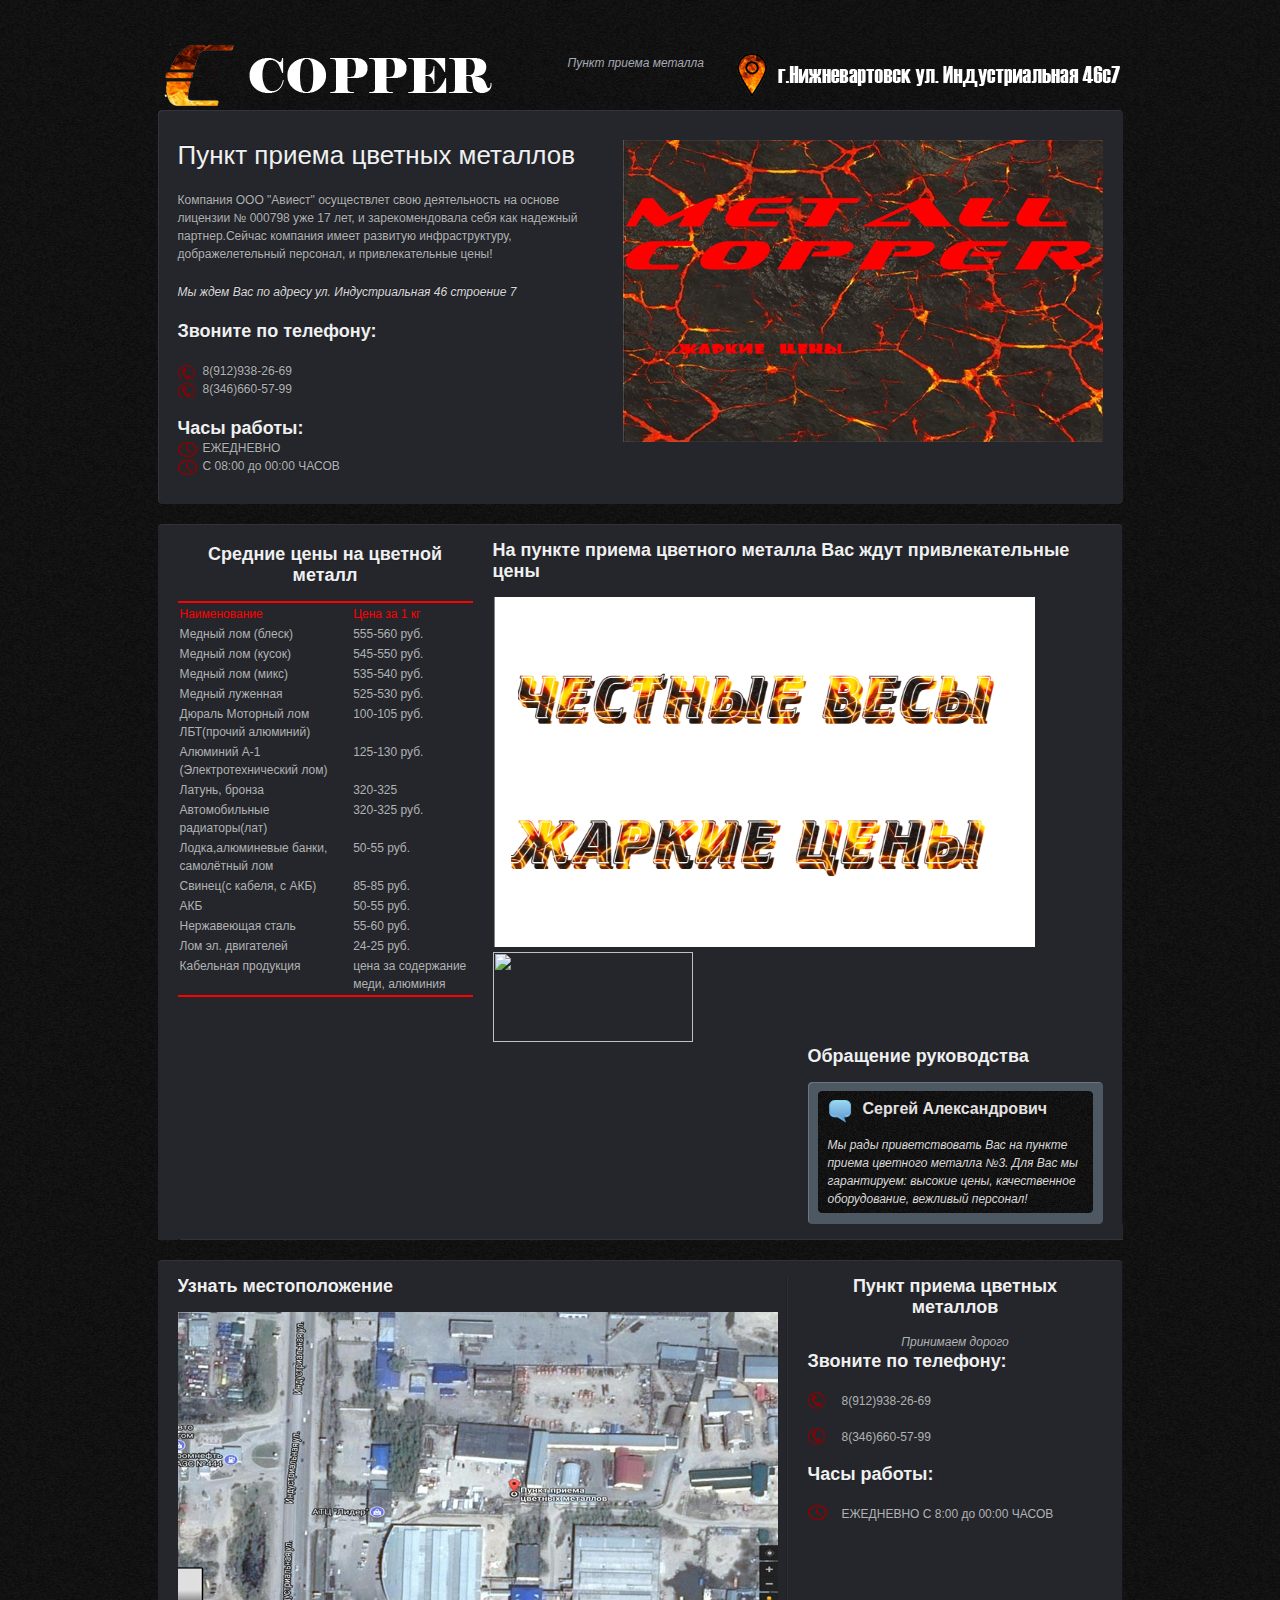
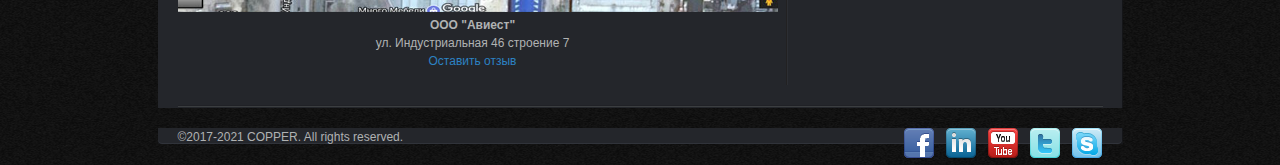
==== commit 2837bcfd: "Unnitt" ====
--- a/index.html
+++ b/index.html
@@ -71,20 +71,20 @@
 		  <tr>
           <td>Медный лом (блеск)</td>
 		  <td></td>
-		  <td>545-550 руб.</td>
+		  <td>555-560 руб.</td>
 		  </tr border: 3px solid black>
 		   <tr>
 		   <td>Медный лом (кусок)</td>
 		  <td></td>
-		  <td>535-540 руб.</td>
+		  <td>545-550 руб.</td>
 		   </tr>
 		   <td>Медный лом (микс)</td>
 		  <td></td>
+		  <td>535-540 руб.</td>
+        </tr>
+		 <td>Медный луженная</td>
+		  <td></td>
 		  <td>525-530 руб.</td>
-        </tr>
-		 <td>Медный луженная</td>
-		  <td></td>
-		  <td>505-510 руб.</td>
         </tr>
 		<tr>
           <td>Дюраль
@@ -112,7 +112,7 @@
           <td>Лодка,алюминевые банки,
 		  самолётный лом</td>
 		  <td></td>
-		  <td>55-55 руб.</td>
+		  <td>50-55 руб.</td>
 		  </tr>
 		   <td>Свинец(с кабеля, с АКБ)</td>
 		  <td></td>
@@ -121,7 +121,7 @@
 		  <tr>
           <td>АКБ</td>
 		  <td></td>
-		  <td>50-50 руб.</td>
+		  <td>50-55 руб.</td>
         </tr>
 		   <td>Нержавеющая сталь</td>
 		  <td></td>
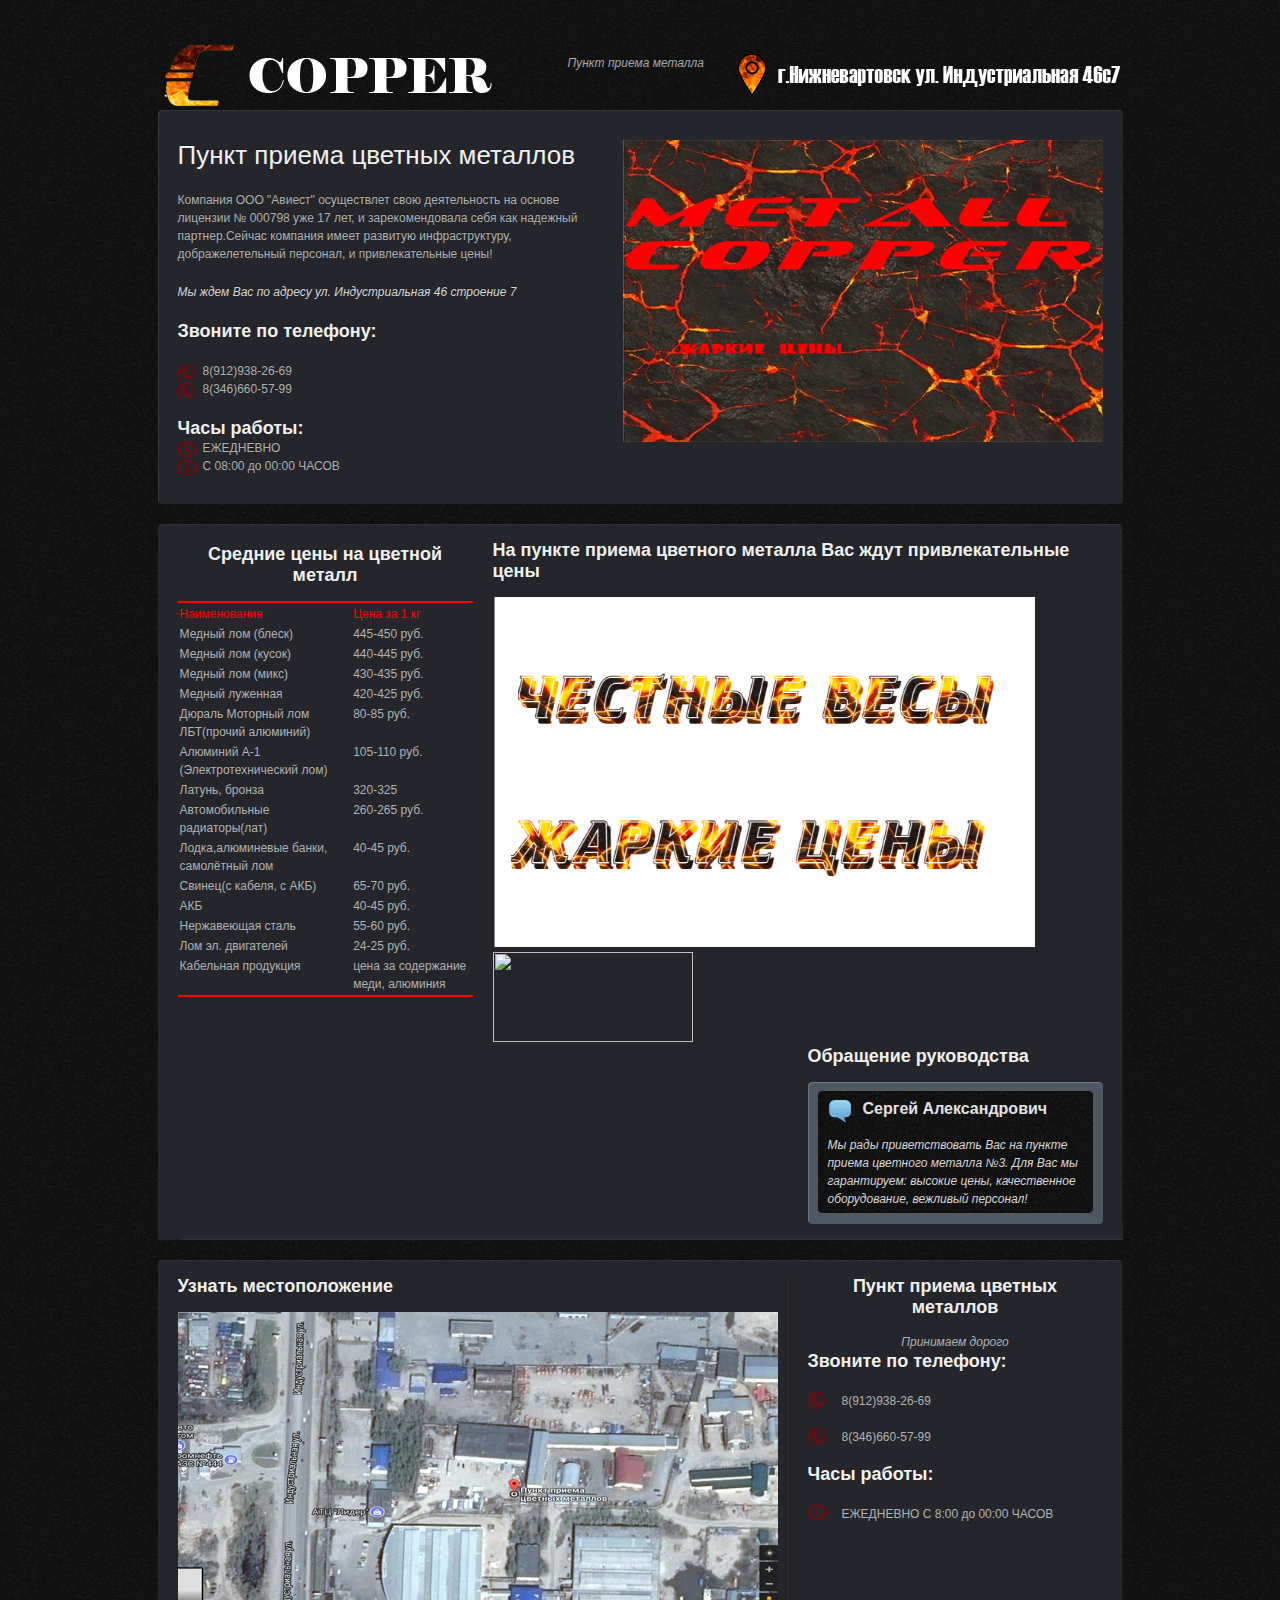
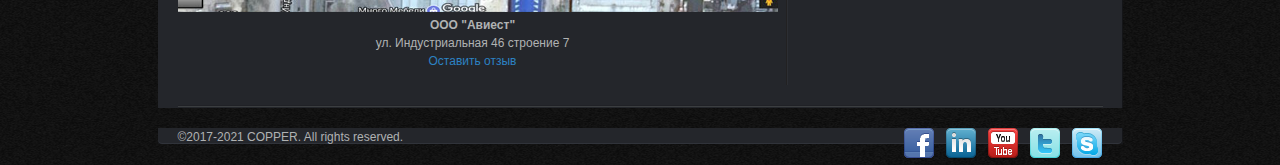
==== commit a5b537f0: "Unnit" ====
--- a/index.html
+++ b/index.html
@@ -71,32 +71,32 @@
 		  <tr>
           <td>Медный лом (блеск)</td>
 		  <td></td>
-		  <td>555-560 руб.</td>
+		  <td>445-450 руб.</td>
 		  </tr border: 3px solid black>
 		   <tr>
 		   <td>Медный лом (кусок)</td>
 		  <td></td>
-		  <td>545-550 руб.</td>
+		  <td>440-445 руб.</td>
 		   </tr>
 		   <td>Медный лом (микс)</td>
 		  <td></td>
-		  <td>535-540 руб.</td>
+		  <td>430-435 руб.</td>
         </tr>
 		 <td>Медный луженная</td>
 		  <td></td>
-		  <td>525-530 руб.</td>
+		  <td>420-425 руб.</td>
         </tr>
 		<tr>
           <td>Дюраль
 		  Моторный лом
 		  ЛБТ(прочий алюминий)</td>
 		  <td></td>
-		  <td>100-105 руб.</td>
+		  <td>80-85 руб.</td>
 		  </tr>
 		   <td>Алюминий А-1
 		   (Электротехнический лом)</td>
 		  <td></td>
-		  <td>125-130 руб.</td>
+		  <td>105-110 руб.</td>
         </tr>
 		  <tr>
           <td>Латунь, бронза </td>
@@ -106,22 +106,22 @@
 		  <tr>
 		  <td>Автомобильные радиаторы(лат)</td>
 		  <td></td>
-		  <td>320-325 руб.</td>
+		  <td>260-265 руб.</td>
         </tr>
 		 <tr>
           <td>Лодка,алюминевые банки,
 		  самолётный лом</td>
 		  <td></td>
-		  <td>50-55 руб.</td>
+		  <td>40-45 руб.</td>
 		  </tr>
 		   <td>Свинец(с кабеля, с АКБ)</td>
 		  <td></td>
-		  <td>85-85 руб.</td>
+		  <td>65-70 руб.</td>
         </tr>
 		  <tr>
           <td>АКБ</td>
 		  <td></td>
-		  <td>50-55 руб.</td>
+		  <td>40-45 руб.</td>
         </tr>
 		   <td>Нержавеющая сталь</td>
 		  <td></td>
